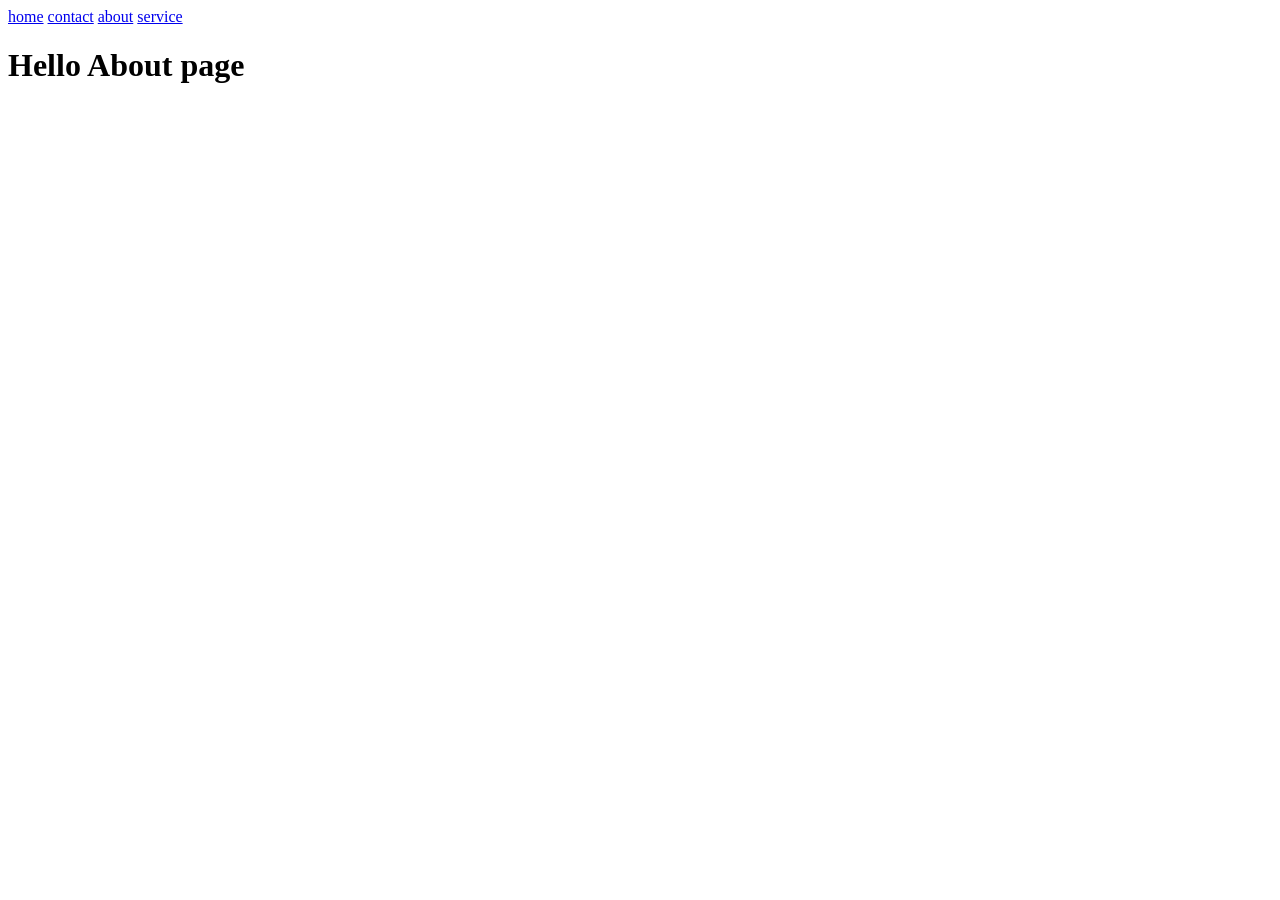
==== about.html @ 15f785ef "initial message" ====
<!DOCTYPE html>
<html lang="en">
<head>
    <meta charset="UTF-8">
    <meta name="viewport" content="width=device-width, initial-scale=1.0">
    <title>Document</title>
</head>
<body>
    <a href="index.html">home</a>
    <a href="contact.html">contact</a>
    <a href="about.html">about</a>
    <a href="service.html">service</a>
    <h1>Hello About page</h1>
</body>
</html>
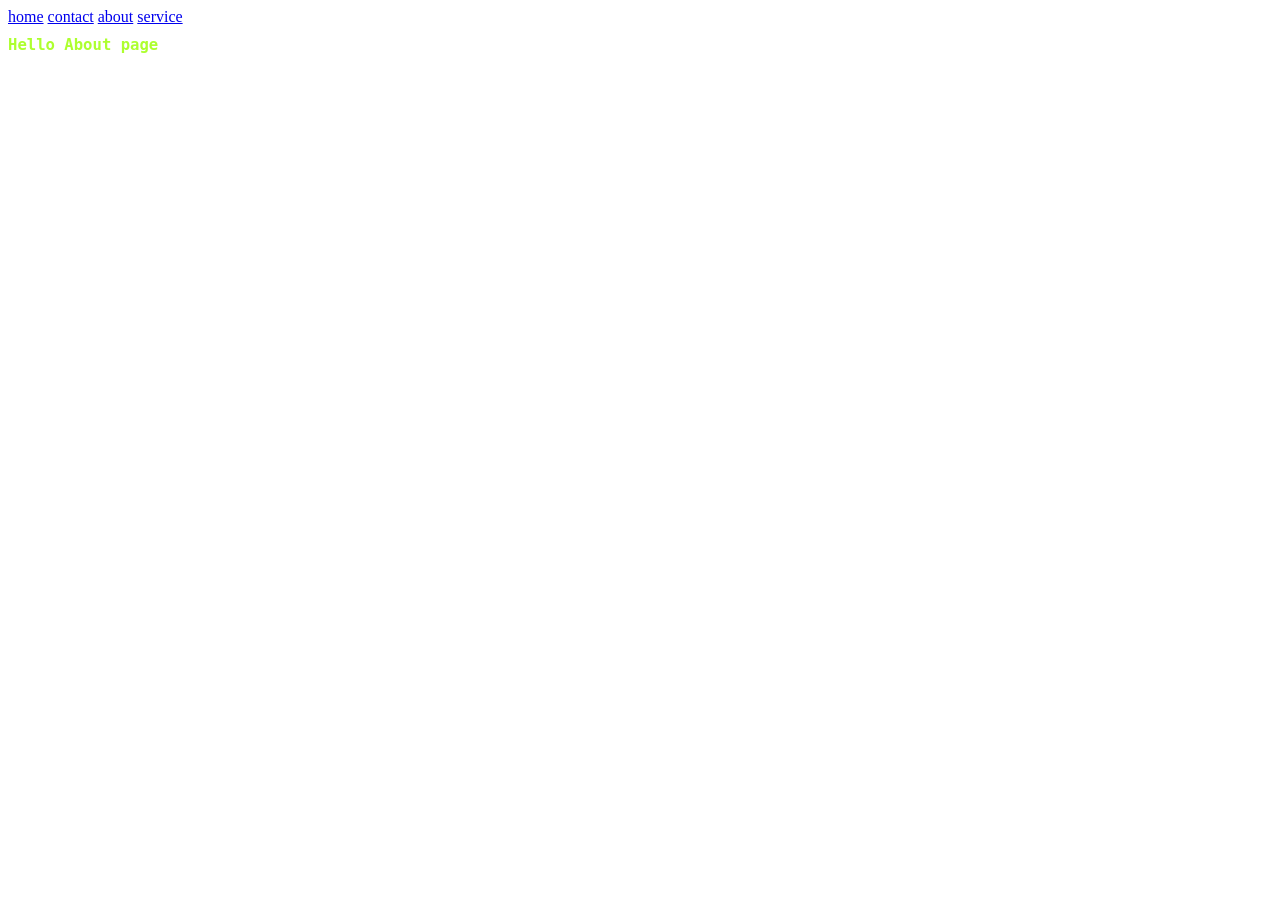
==== commit f51d1fc5: "added css files" ====
--- a/about.html
+++ b/about.html
@@ -4,6 +4,7 @@
     <meta charset="UTF-8">
     <meta name="viewport" content="width=device-width, initial-scale=1.0">
     <title>Document</title>
+    <link rel="stylesheet" href="style.css">
 </head>
 <body>
     <a href="index.html">home</a>
--- a/style.css
+++ b/style.css
@@ -0,0 +1,5 @@
+h1 {
+        color: greenyellow;
+        font-size: larger;
+        font-family: monospace;
+    }
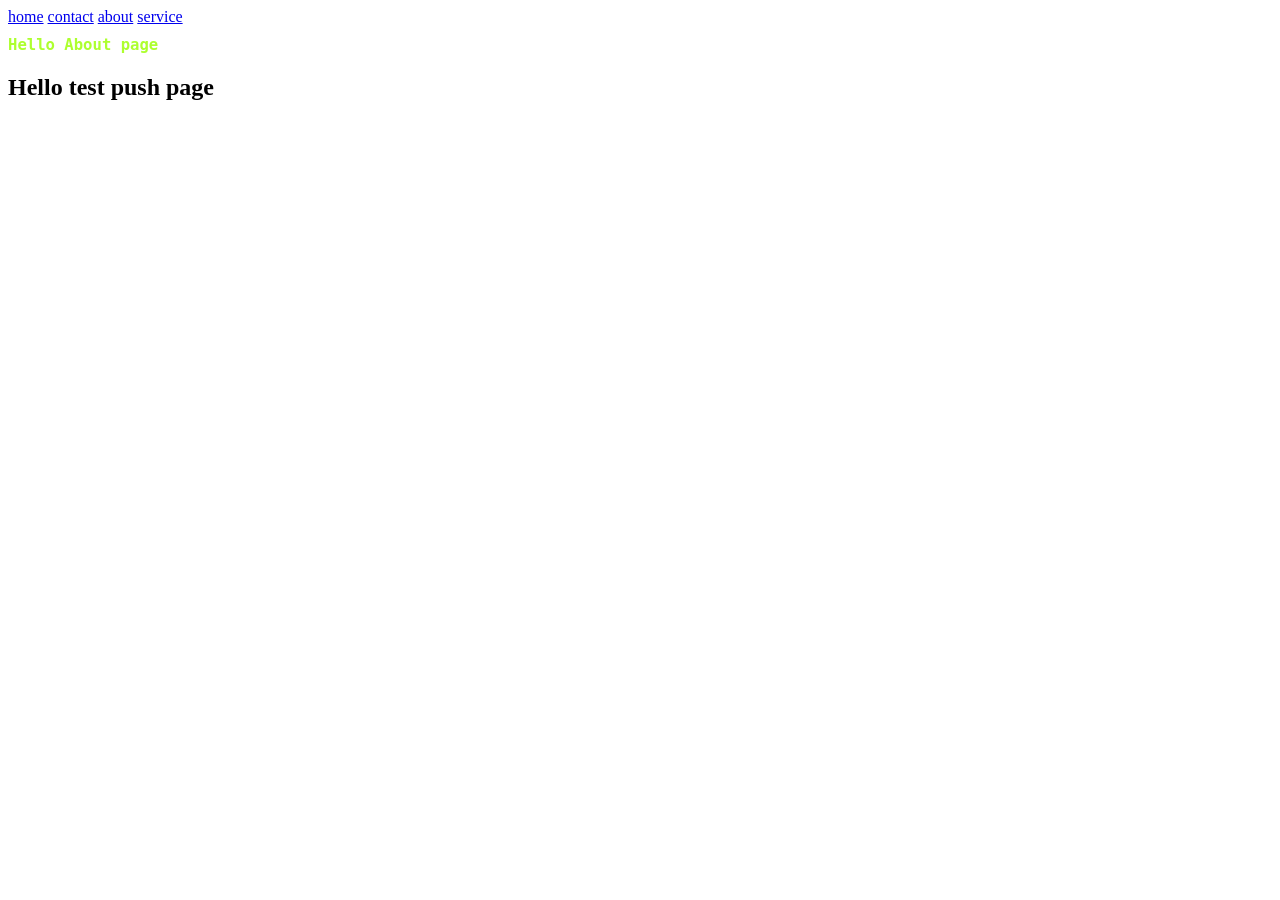
==== commit 37917bf8: "test" ====
--- a/about.html
+++ b/about.html
@@ -5,6 +5,13 @@
     <meta name="viewport" content="width=device-width, initial-scale=1.0">
     <title>Document</title>
     <link rel="stylesheet" href="style.css">
+    <style>
+        h1 {
+            color: greenyellow;
+            font-size: larger;
+            font-family: monospace;
+        }
+    </style>
 </head>
 <body>
     <a href="index.html">home</a>
@@ -12,5 +19,6 @@
     <a href="about.html">about</a>
     <a href="service.html">service</a>
     <h1>Hello About page</h1>
+    <h2>Hello test push page</h2>
 </body>
 </html>
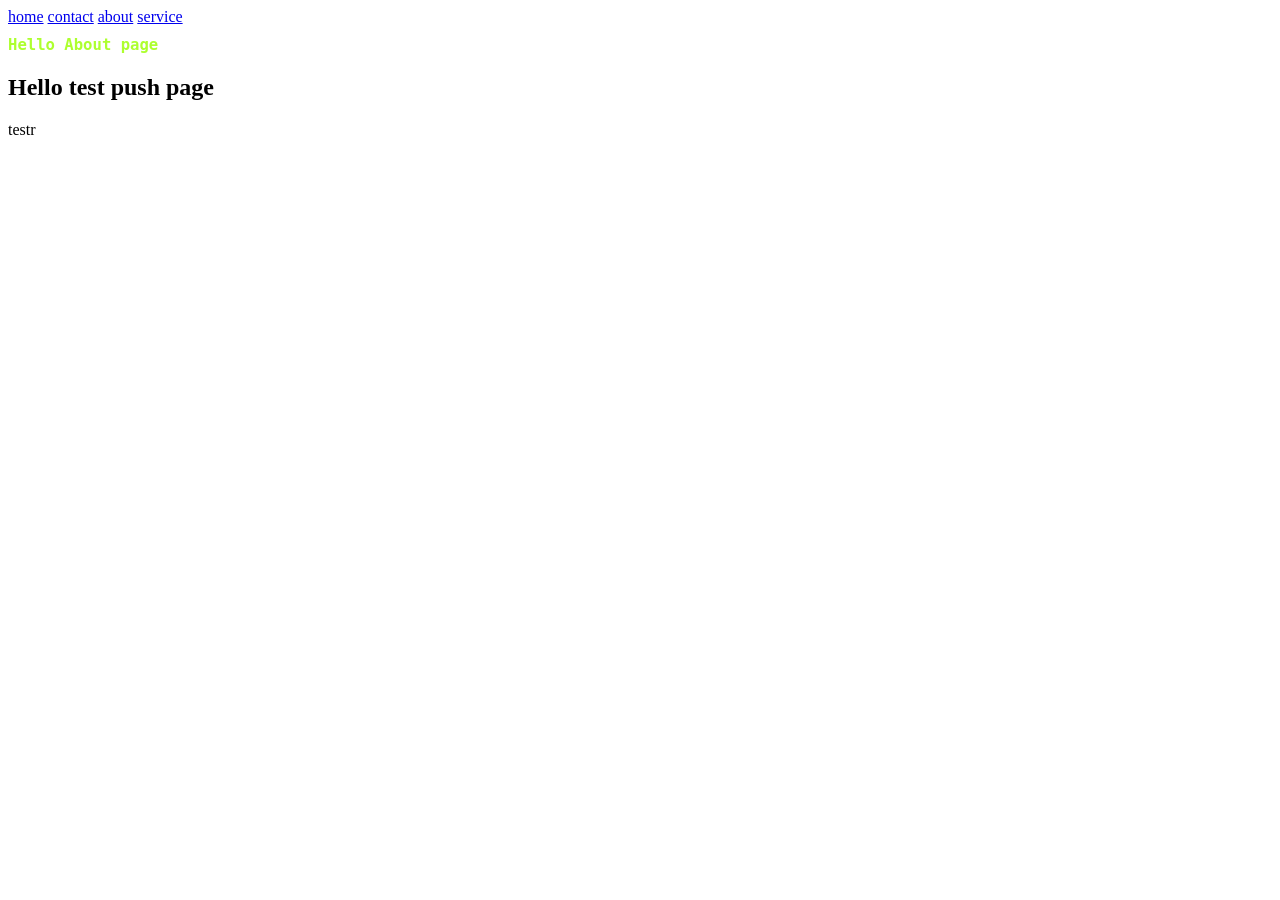
==== commit 81a195db: "test git" ====
--- a/about.html
+++ b/about.html
@@ -20,5 +20,6 @@
     <a href="service.html">service</a>
     <h1>Hello About page</h1>
     <h2>Hello test push page</h2>
+    <p>testr</p>
 </body>
 </html>
